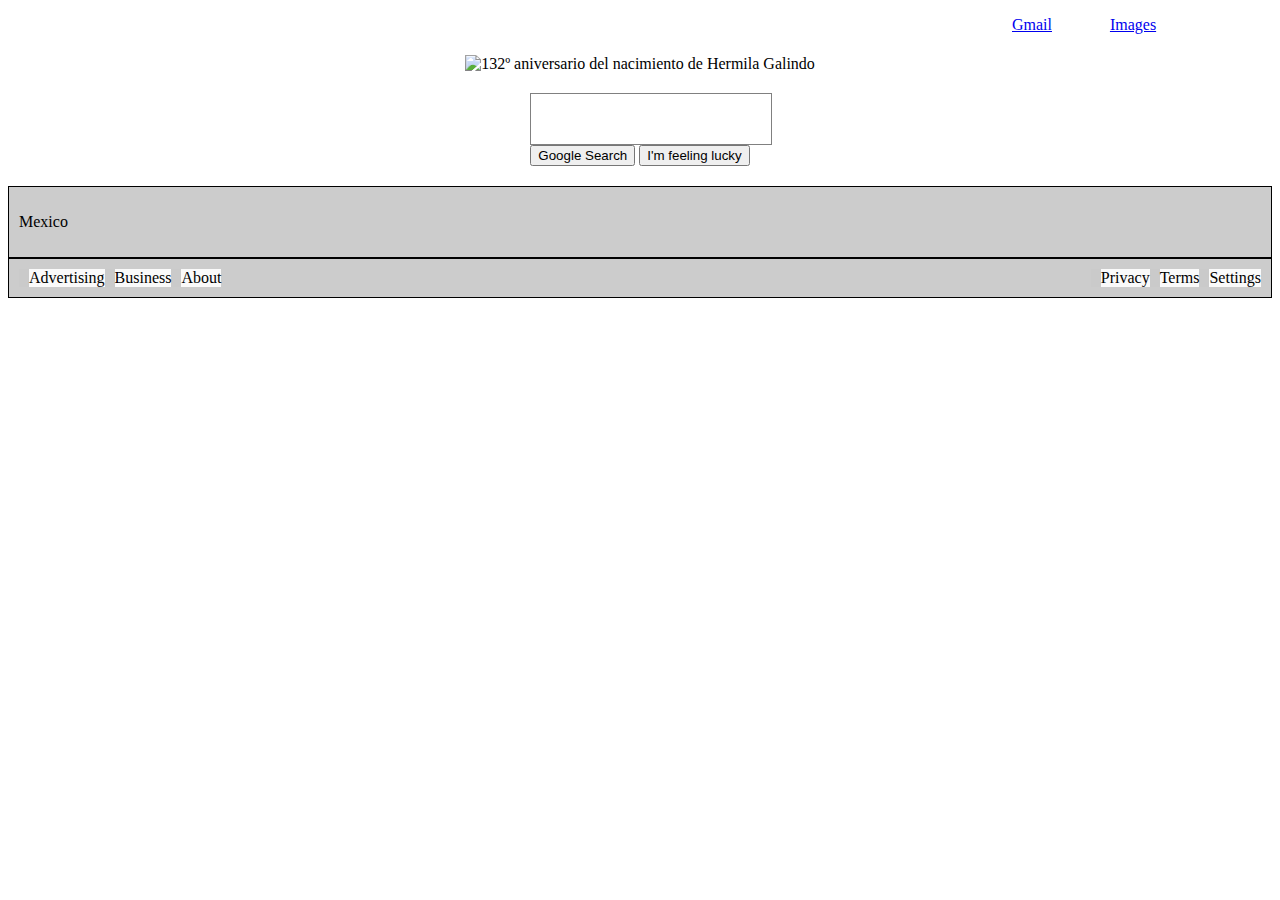
==== index.html @ 0cac52f1 ":tada: Initial commit" ====
<!DOCTYPE html>
<html lang="en">
<head>
    <meta charset="UTF-8">
    <meta name="viewport" content="width=device-width, initial-scale=1.0">
    <meta http-equiv="X-UA-Compatible" content="ie=edge">
    <title>Google</title>

    <link rel="stylesheet" href="main.css">
</head>
<body>
    <header>
        <div class="links-wrapper">
            <ul>
                <li><a class="gb_P" data-pid="23" href="https://mail.google.com/mail/?tab=wm">Gmail</a></li>
                <li><a class="gb_P" data-pid="2" href="https://www.google.com.mx/imghp?hl=en&amp;tab=wi">Images</a></li>
                <li><a class="gb_b gb_ib gb_R" href="https://accounts.google.com/SignOutOptions?hl=en&amp;continue=https://www.google.com.mx/" role="button" tabindex="0" title="Google Account: Lenin Jose Meza Zarco  (merolhack@gmail.com)" aria-expanded="false"><span class="gb_db gbii"></span></a></li>
            </ul>
        </div>
    </header>

    <section class="main-image center-item">
        <div>
            <img alt="132º aniversario del nacimiento de Hermila Galindo" border="0" height="200" src="https://www.google.com.mx/logos/doodles/2018/hermila-galindos-132nd-birthday-6039549636509696.3-l.png" style="padding-top:1px" title="132º aniversario del nacimiento de Hermila Galindo" width="500">
        </div>
    </section>

    <section class="search-form center-item">
        <form>
            <input name="" type="text">

            <div>
                <button type="submit">Google Search</button>
                <button type="button">I'm feeling lucky</button>
            </div>
        </form>
    </section>

    <footer>
        <div>
            <p>Mexico</p>
        </div>
        <div class="links">
            <div class="left-links">
                <ul>
                    <li>Advertising</li>
                    <li>Business</li>
                    <li>About</li>
                </ul>
            </div>
            <div></div>
            <div class="right-links">
                <ul>
                    <li>Privacy</li>
                    <li>Terms</li>
                    <li>Settings</li>
                </ul>
            </div>
        </div>
    </footer>
</body>
</html>
---- main.css ----
@import url(https://fonts.googleapis.com/css?family=Titillium+Web:400,700,400italic,200,200italic);

* {
  /* outline: 1px solid red; */
}

header .links-wrapper {
  width: 300px;
  margin-left: auto;
}
header .links-wrapper ul {
  display: grid;
  grid-template-columns: auto auto auto;
  list-style: none;
}
header .links-wrapper ul li .gbii::before {
  content: url(https://lh3.googleusercontent.com/-a0-sD8C7DM4/AAAAAAAAAAI/AAAAAAAAAAA/AB6qoq0xM8EGWqbxRHhxpZRfTq-YoEPYVA/s32-c-mo/photo.jpg);
}
/* Image */
.main-image {
  margin: 20px;
}
/* Search */
.search-form {
  margin: 20px;
}
.search-form form input {
  border: 1px solid grey;
  width: 100%;
  height: 30px;
  padding: 10px;
}
/* Footer */
footer > div {
  border: 1px solid black;
  background-color: #CCCCCC;
  padding: 10px;
}

footer .links {
  display: grid;
  grid-template-columns: auto 1fr auto;
}

footer .links ul {
  display: flex;
  align-items: stretch; /* Default */
  justify-content: space-between;
  width: 100%;
  background: #cacaca;
  margin: 0;
  padding: 0;
}
footer .links ul li {
  display: block;
  flex: 0 1 auto; /* Default */
  list-style-type: none;
  background: #fafafa;
  margin-left: 10px;
}

.center-item {
  display: flex;
  align-items: center;
  justify-content: center;
}
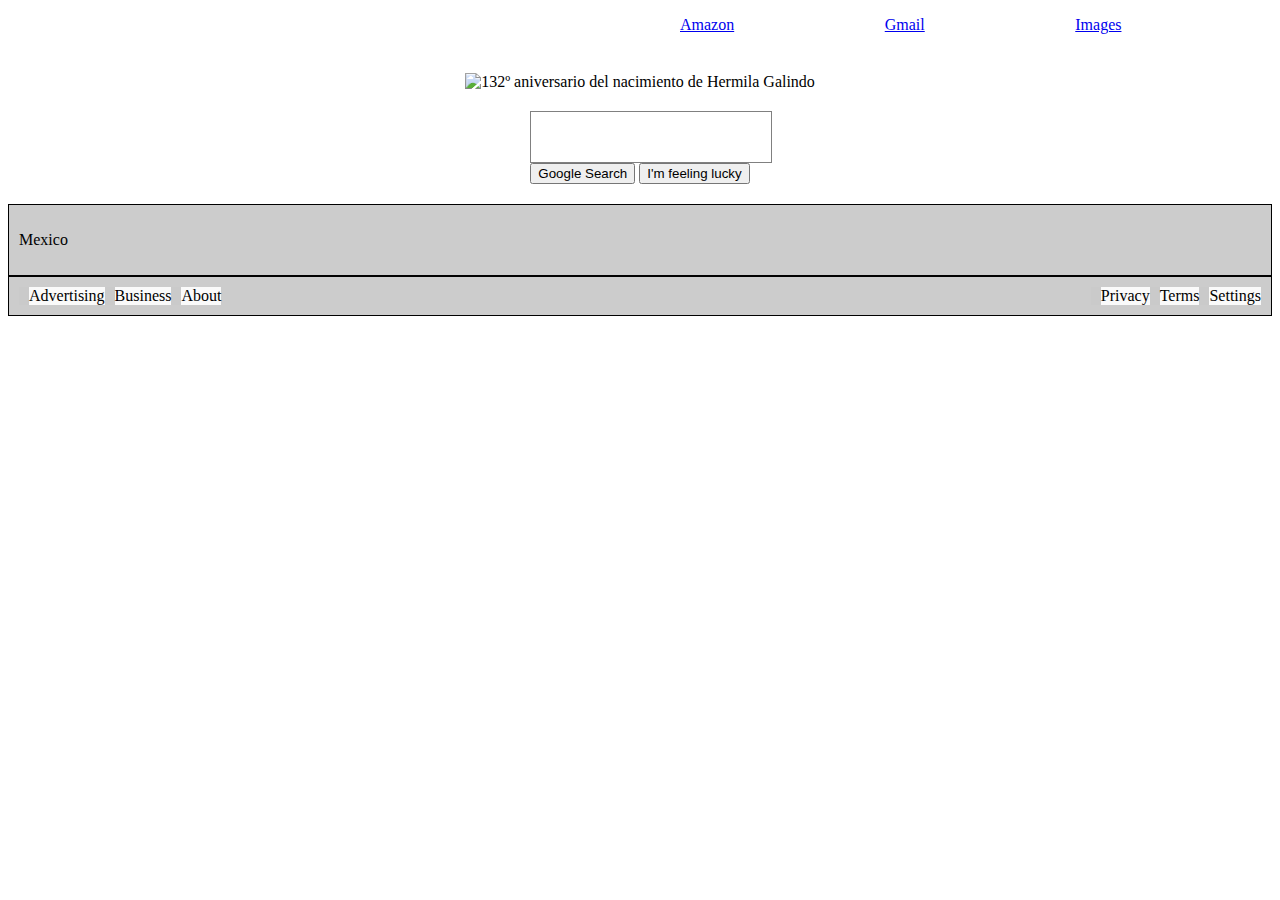
==== commit 5c5768eb: ":sparkles: feat(Amazon): HTML and CSS added" ====
--- a/index.html
+++ b/index.html
@@ -6,12 +6,13 @@
     <meta http-equiv="X-UA-Compatible" content="ie=edge">
     <title>Google</title>
 
-    <link rel="stylesheet" href="main.css">
+    <link rel="stylesheet" href="assets/main.css">
 </head>
 <body>
     <header>
         <div class="links-wrapper">
             <ul>
+                <li><a href="amazon.html">Amazon</a></li>
                 <li><a class="gb_P" data-pid="23" href="https://mail.google.com/mail/?tab=wm">Gmail</a></li>
                 <li><a class="gb_P" data-pid="2" href="https://www.google.com.mx/imghp?hl=en&amp;tab=wi">Images</a></li>
                 <li><a class="gb_b gb_ib gb_R" href="https://accounts.google.com/SignOutOptions?hl=en&amp;continue=https://www.google.com.mx/" role="button" tabindex="0" title="Google Account: Lenin Jose Meza Zarco  (merolhack@gmail.com)" aria-expanded="false"><span class="gb_db gbii"></span></a></li>
--- a/assets/main.css
+++ b/assets/main.css
@@ -0,0 +1,67 @@
+@import url(https://fonts.googleapis.com/css?family=Titillium+Web:400,700,400italic,200,200italic);
+
+* {
+  /* outline: 1px solid red; */
+}
+
+header .links-wrapper {
+  width: 50%;
+  margin-left: auto;
+}
+header .links-wrapper ul {
+  display: grid;
+  grid-template-columns: auto auto auto;
+  list-style: none;
+}
+header .links-wrapper ul li .gbii::before {
+  content: url(https://lh3.googleusercontent.com/-a0-sD8C7DM4/AAAAAAAAAAI/AAAAAAAAAAA/AB6qoq0xM8EGWqbxRHhxpZRfTq-YoEPYVA/s32-c-mo/photo.jpg);
+}
+/* Image */
+.main-image {
+  margin: 20px;
+}
+/* Search */
+.search-form {
+  margin: 20px;
+}
+.search-form form input {
+  border: 1px solid grey;
+  width: 100%;
+  height: 30px;
+  padding: 10px;
+}
+/* Footer */
+footer > div {
+  border: 1px solid black;
+  background-color: #CCCCCC;
+  padding: 10px;
+}
+
+footer .links {
+  display: grid;
+  grid-template-columns: auto 1fr auto;
+}
+
+footer .links ul {
+  display: flex;
+  align-items: stretch; /* Default */
+  justify-content: space-between;
+  width: 100%;
+  background: #cacaca;
+  margin: 0;
+  padding: 0;
+}
+footer .links ul li {
+  display: block;
+  flex: 0 1 auto; /* Default */
+  list-style-type: none;
+  background: #fafafa;
+  margin-left: 10px;
+}
+
+.center-item {
+  display: flex;
+  align-items: center;
+  justify-content: center;
+}
+
